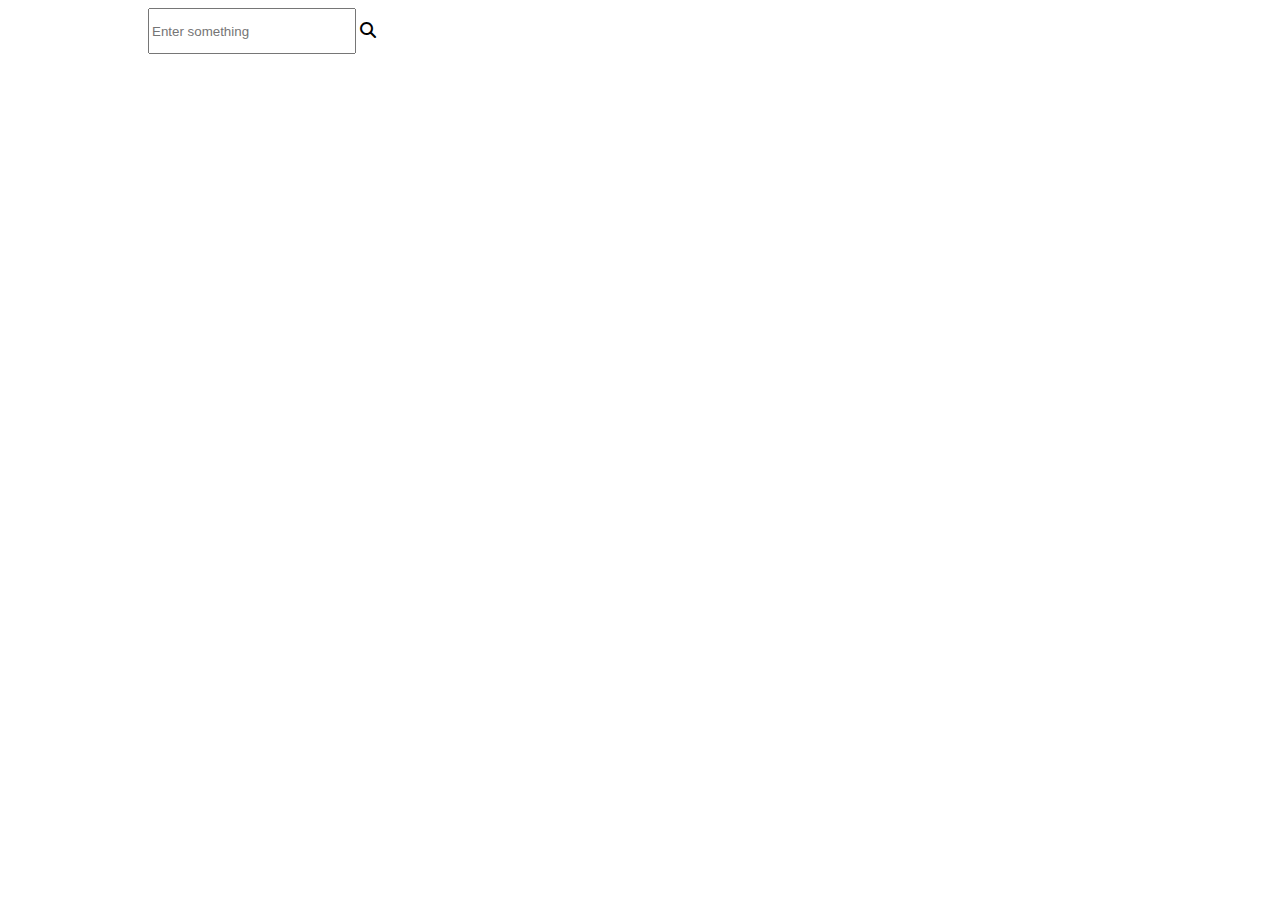
==== buoi3/index.html @ 0ddd19fb "Add files via upload" ====
<!DOCTYPE html>
<html lang="en">
<head>
    <meta charset="UTF-8">
    <meta name="viewport" content="width=device-width, initial-scale=1.0">
    <title>Document</title>
    <link rel="stylesheet" href="style.css">
    <link rel="stylesheet" href="https://cdnjs.cloudflare.com/ajax/libs/font-awesome/6.1.1/css/all.min.css" 
</head>
<body>
    <div>
        <div>
            <div class="nvm-search">
                <input type="text" class="search-sett" placeholder="Enter something"id="search-inpt">
            
                <i class="fa-solid fa-magnifying-glass" id="button-search"></i>
                
            </div>

        </div>















    </div>
    
</body>
<script src="./main.js"></script>
</html>
---- buoi3/style.css ----
.search-sett{
    display: inline-block;
    
    
}
.nvm-search{
   align-items: center;
   padding-left: 140px;
}
#button-search:hover{
   color: white;
   background-color: rgb(61, 61, 196);
   width: 20px;
   

}
#search-inpt{
    height: 40px;
    width: 200px;
    box-shadow: 5px;
}
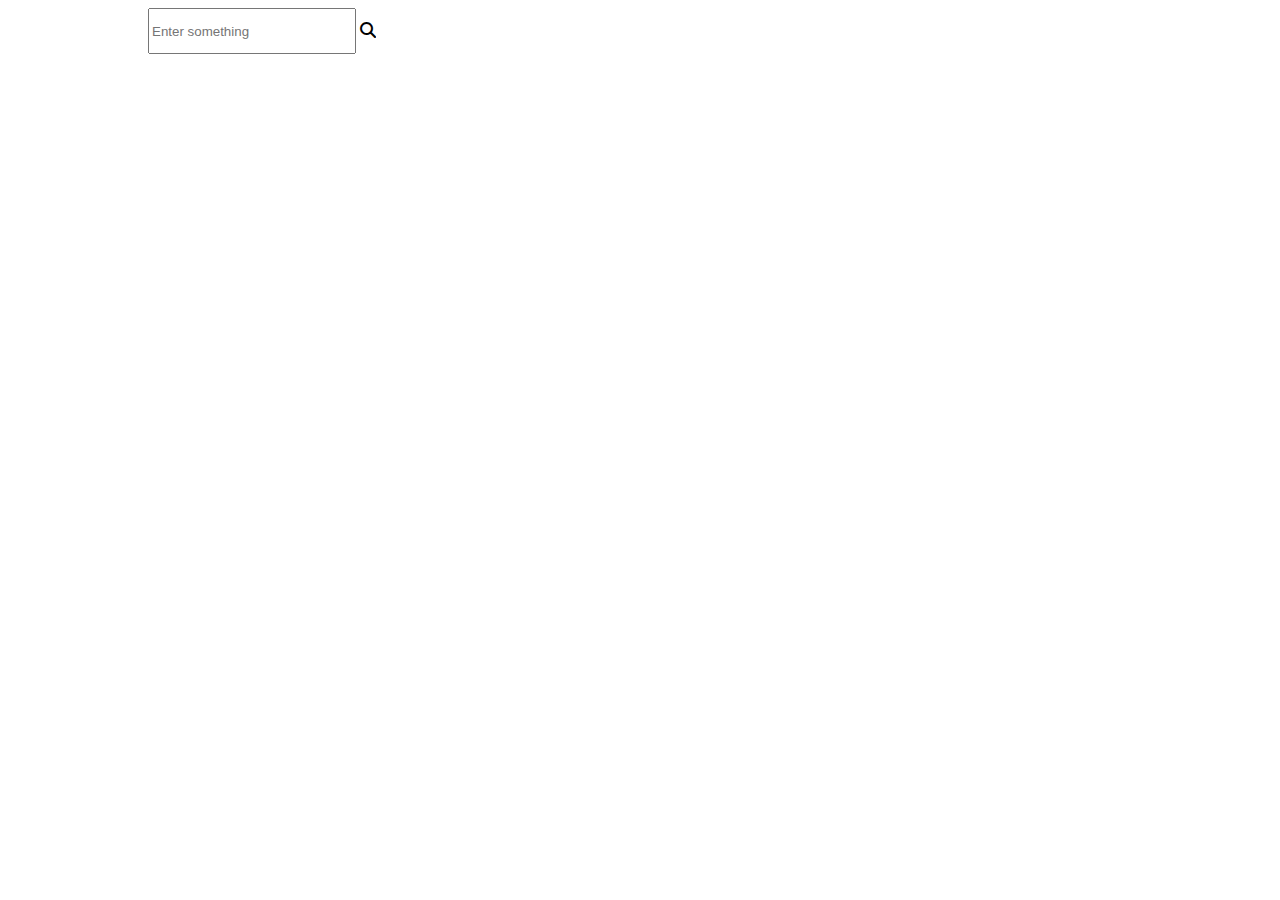
==== commit 2bb2aa3f: "buoi 3" ====
--- a/buoi3/index.html
+++ b/buoi3/index.html
@@ -1,40 +1,40 @@
-<!DOCTYPE html>
-<html lang="en">
-<head>
-    <meta charset="UTF-8">
-    <meta name="viewport" content="width=device-width, initial-scale=1.0">
-    <title>Document</title>
-    <link rel="stylesheet" href="style.css">
-    <link rel="stylesheet" href="https://cdnjs.cloudflare.com/ajax/libs/font-awesome/6.1.1/css/all.min.css" 
-</head>
-<body>
-    <div>
-        <div>
-            <div class="nvm-search">
-                <input type="text" class="search-sett" placeholder="Enter something"id="search-inpt">
-            
-                <i class="fa-solid fa-magnifying-glass" id="button-search"></i>
-                
-            </div>
-
-        </div>
-
-
-
-
-
-
-
-
-
-
-
-
-
-
-
-    </div>
-    
-</body>
-<script src="./main.js"></script>
+<!DOCTYPE html>
+<html lang="en">
+<head>
+    <meta charset="UTF-8">
+    <meta name="viewport" content="width=device-width, initial-scale=1.0">
+    <title>Document</title>
+    <link rel="stylesheet" href="style.css">
+    <link rel="stylesheet" href="https://cdnjs.cloudflare.com/ajax/libs/font-awesome/6.1.1/css/all.min.css" 
+</head>
+<body>
+    <div>
+        <div>
+            <div class="nvm-search">
+                <input type="text" class="search-sett" placeholder="Enter something"id="search-inpt">
+            
+                <i class="fa-solid fa-magnifying-glass" id="button-search"></i>
+                
+            </div>
+
+        </div>
+
+
+
+
+
+
+
+
+
+
+
+
+
+
+
+    </div>
+    
+</body>
+<script src="./main.js"></script>
 </html>--- a/buoi3/style.css
+++ b/buoi3/style.css
@@ -1,21 +1,21 @@
-.search-sett{
-    display: inline-block;
-    
-    
-}
-.nvm-search{
-   align-items: center;
-   padding-left: 140px;
-}
-#button-search:hover{
-   color: white;
-   background-color: rgb(61, 61, 196);
-   width: 20px;
-   
-
-}
-#search-inpt{
-    height: 40px;
-    width: 200px;
-    box-shadow: 5px;
+.search-sett{
+    display: inline-block;
+    
+    
+}
+.nvm-search{
+   align-items: center;
+   padding-left: 140px;
+}
+#button-search:hover{
+   color: white;
+   background-color: rgb(61, 61, 196);
+   width: 20px;
+   
+
+}
+#search-inpt{
+    height: 40px;
+    width: 200px;
+    box-shadow: 5px;
 }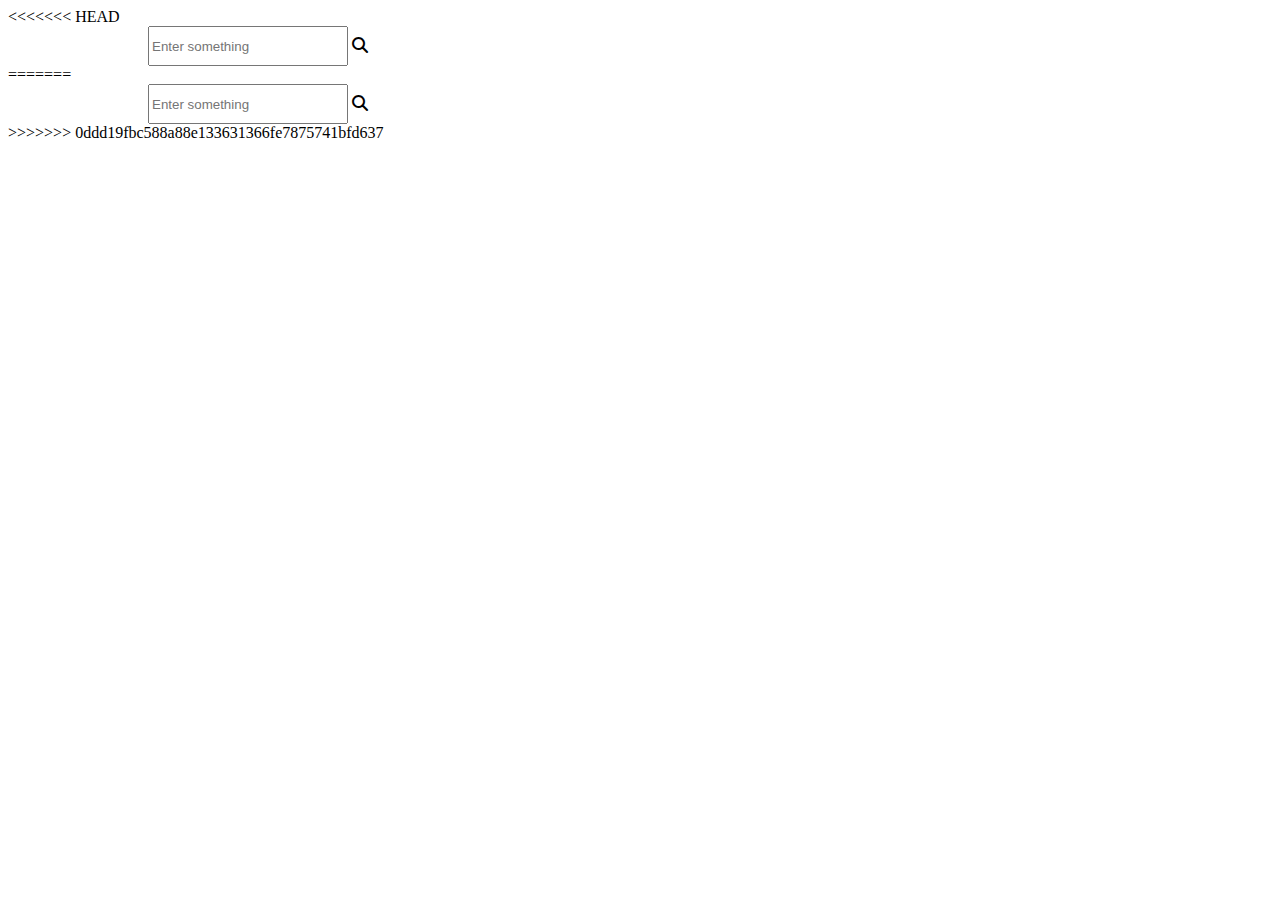
==== commit 31bf62b4: "Merge branch 'main' of https://github.com/GodOfClown2k8/khoi-JSA05" ====
--- a/buoi3/index.html
+++ b/buoi3/index.html
@@ -1,3 +1,4 @@
+<<<<<<< HEAD
 <!DOCTYPE html>
 <html lang="en">
 <head>
@@ -37,4 +38,45 @@
     
 </body>
 <script src="./main.js"></script>
+=======
+<!DOCTYPE html>
+<html lang="en">
+<head>
+    <meta charset="UTF-8">
+    <meta name="viewport" content="width=device-width, initial-scale=1.0">
+    <title>Document</title>
+    <link rel="stylesheet" href="style.css">
+    <link rel="stylesheet" href="https://cdnjs.cloudflare.com/ajax/libs/font-awesome/6.1.1/css/all.min.css" 
+</head>
+<body>
+    <div>
+        <div>
+            <div class="nvm-search">
+                <input type="text" class="search-sett" placeholder="Enter something"id="search-inpt">
+            
+                <i class="fa-solid fa-magnifying-glass" id="button-search"></i>
+                
+            </div>
+
+        </div>
+
+
+
+
+
+
+
+
+
+
+
+
+
+
+
+    </div>
+    
+</body>
+<script src="./main.js"></script>
+>>>>>>> 0ddd19fbc588a88e133631366fe7875741bfd637
 </html>--- a/buoi3/style.css
+++ b/buoi3/style.css
@@ -1,3 +1,4 @@
+<<<<<<< HEAD
 .search-sett{
     display: inline-block;
     
@@ -18,4 +19,26 @@
     height: 40px;
     width: 200px;
     box-shadow: 5px;
+=======
+.search-sett{
+    display: inline-block;
+    
+    
+}
+.nvm-search{
+   align-items: center;
+   padding-left: 140px;
+}
+#button-search:hover{
+   color: white;
+   background-color: rgb(61, 61, 196);
+   width: 20px;
+   
+
+}
+#search-inpt{
+    height: 40px;
+    width: 200px;
+    box-shadow: 5px;
+>>>>>>> 0ddd19fbc588a88e133631366fe7875741bfd637
 }--- a/buoi3/style.css
+++ b/buoi3/style.css
@@ -1,3 +1,4 @@
+<<<<<<< HEAD
 .search-sett{
     display: inline-block;
     
@@ -18,4 +19,26 @@
     height: 40px;
     width: 200px;
     box-shadow: 5px;
+=======
+.search-sett{
+    display: inline-block;
+    
+    
+}
+.nvm-search{
+   align-items: center;
+   padding-left: 140px;
+}
+#button-search:hover{
+   color: white;
+   background-color: rgb(61, 61, 196);
+   width: 20px;
+   
+
+}
+#search-inpt{
+    height: 40px;
+    width: 200px;
+    box-shadow: 5px;
+>>>>>>> 0ddd19fbc588a88e133631366fe7875741bfd637
 }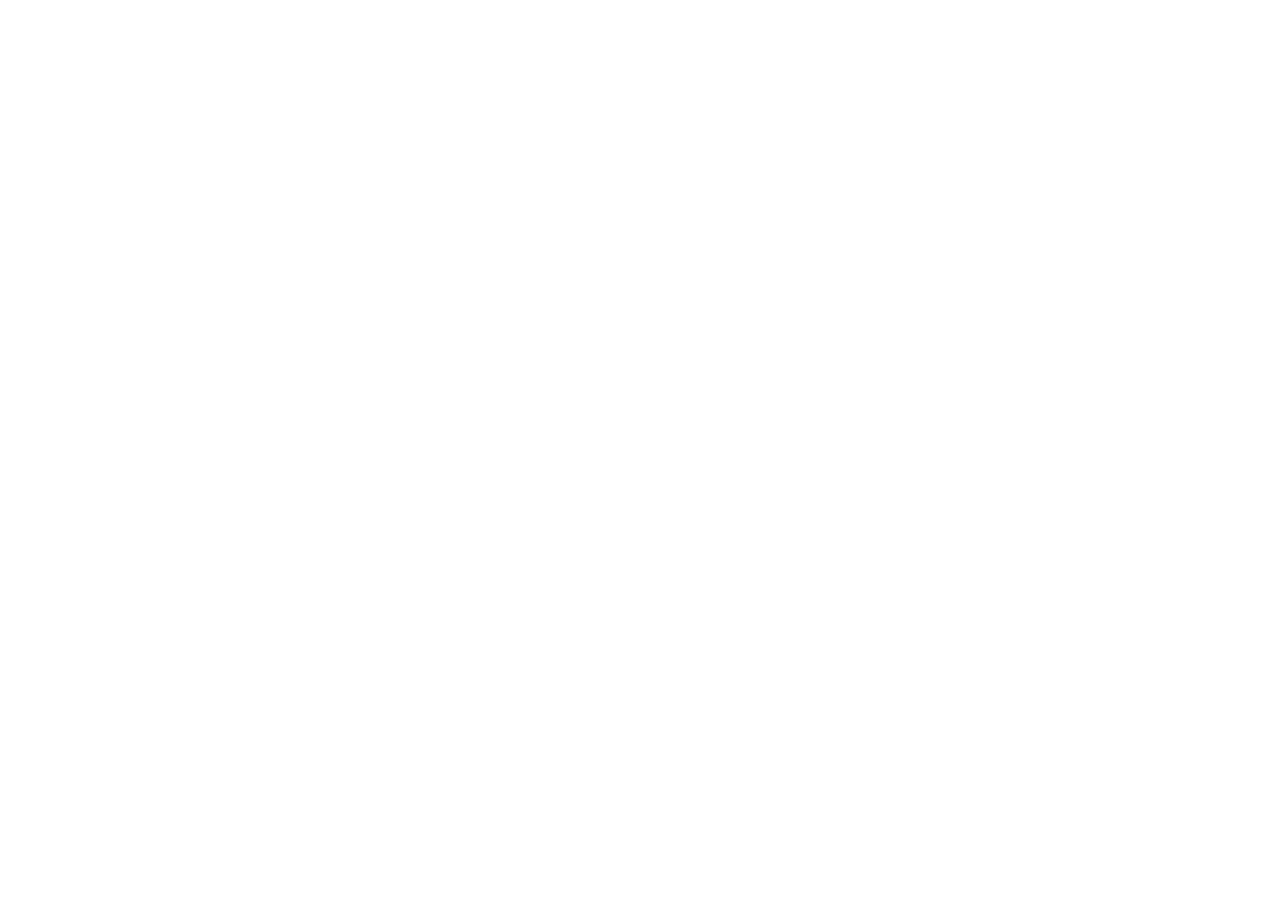
==== commit 708026b2: "buoi3" ====
--- a/buoi3/index.html
+++ b/buoi3/index.html
@@ -1,4 +1,3 @@
-<<<<<<< HEAD
 <!DOCTYPE html>
 <html lang="en">
 <head>
@@ -6,77 +5,9 @@
     <meta name="viewport" content="width=device-width, initial-scale=1.0">
     <title>Document</title>
     <link rel="stylesheet" href="style.css">
-    <link rel="stylesheet" href="https://cdnjs.cloudflare.com/ajax/libs/font-awesome/6.1.1/css/all.min.css" 
 </head>
 <body>
-    <div>
-        <div>
-            <div class="nvm-search">
-                <input type="text" class="search-sett" placeholder="Enter something"id="search-inpt">
-            
-                <i class="fa-solid fa-magnifying-glass" id="button-search"></i>
-                
-            </div>
-
-        </div>
-
-
-
-
-
-
-
-
-
-
-
-
-
-
-
-    </div>
     
 </body>
 <script src="./main.js"></script>
-=======
-<!DOCTYPE html>
-<html lang="en">
-<head>
-    <meta charset="UTF-8">
-    <meta name="viewport" content="width=device-width, initial-scale=1.0">
-    <title>Document</title>
-    <link rel="stylesheet" href="style.css">
-    <link rel="stylesheet" href="https://cdnjs.cloudflare.com/ajax/libs/font-awesome/6.1.1/css/all.min.css" 
-</head>
-<body>
-    <div>
-        <div>
-            <div class="nvm-search">
-                <input type="text" class="search-sett" placeholder="Enter something"id="search-inpt">
-            
-                <i class="fa-solid fa-magnifying-glass" id="button-search"></i>
-                
-            </div>
-
-        </div>
-
-
-
-
-
-
-
-
-
-
-
-
-
-
-
-    </div>
-    
-</body>
-<script src="./main.js"></script>
->>>>>>> 0ddd19fbc588a88e133631366fe7875741bfd637
 </html>